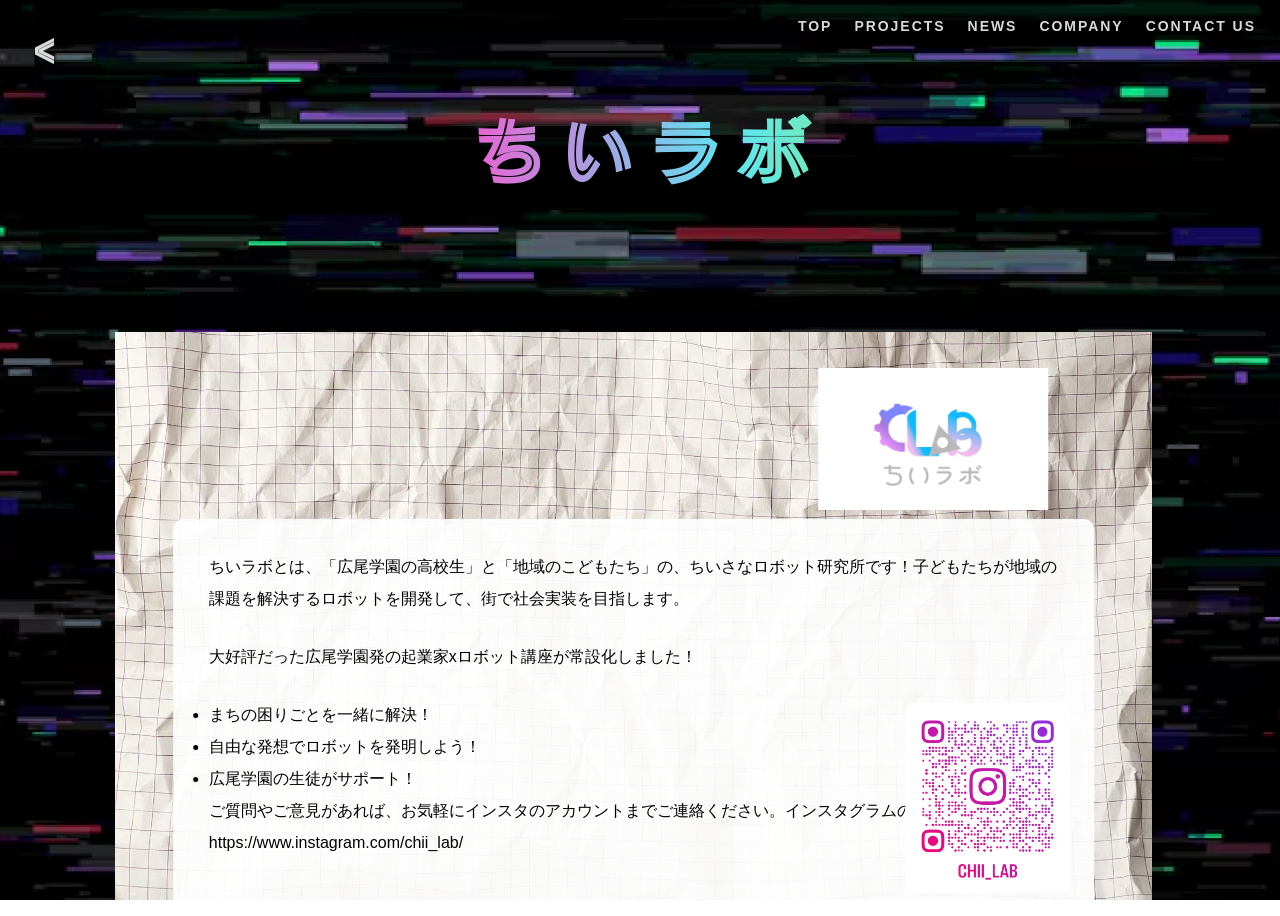
==== chiilab.html @ d9e3e833 "add" ====
<!DOCTYPE html>
<html lang="ja">
<head>
  <meta charset="UTF-8" />
  <meta name="viewport" content="width=device-width, initial-scale=1.0" />
  <title>ちいラボ | Startup H</title>

  <link rel="preconnect" href="https://fonts.googleapis.com" />
  <link rel="preconnect" href="https://fonts.gstatic.com" crossorigin />
  <link href="https://fonts.googleapis.com/css2?family=Train+One&display=swap" rel="stylesheet" />

  <link rel="stylesheet" href="chiilab.css" />
</head>

<body>

<header class="topbar">
  <nav class="topnav">
    <a href="index.html" class="topnav__link">TOP</a>
    <a href="projects.html" class="topnav__link">Projects</a>
    <a href="news.html" class="topnav__link">NEWS</a>
    <a href="company.html" class="topnav__link">Company</a>
    <a href="contact.html" class="topnav__link">Contact Us</a>
  </nav>
</header>

<a href="projects.html" class="backArrow" aria-label="Back to projects">
  &lt;
</a>

<video
  class="hero__video"
  autoplay
  muted
  loop
  playsinline
  webkit-playsinline
  preload="metadata"
  poster="images/background.jpg"
>
  <source src="images/background.mp4" type="video/mp4" />
</video>

<div class="overlay">
  <h1 class="pageTitle">ちいラボ
  </h1>
</div>
<div class="paperSection">

  <img src="images/paper.jpg" alt="" class="pageImage">

  <div class="paperText">
  <p>ちいラボとは、「広尾学園の高校生」と「地域のこどもたち」の、ちいさなロボット研究所です！子どもたちが地域の課題を解決するロボットを開発して、街で社会実装を目指します。</p>
    <p>大好評だった広尾学園発の起業家xロボット講座が常設化しました！</p>
    <ul>
      <li>まちの困りごとを一緒に解決！</li>
      <li>自由な発想でロボットを発明しよう！</li>
      <li>広尾学園の生徒がサポート！</li>
    </ul>
    <p>ご質問やご意見があれば、お気軽にインスタのアカウントまでご連絡ください。インスタグラムのアカウント：https://www.instagram.com/chii_lab/</p>
  <div class="logoBlock">
    <img src="team-images/chi-lab.png" alt="ちいラボ ロゴ">
  </div>

    <img src="team-images/chii_lab_qr.png" alt="QR code" class="qrCode">

</div>
</body>
</html>
---- chiilab.css ----
*{
  margin:0;
  padding:0;
  box-sizing:border-box;
}

:root{
  --paperShiftY: 100px;
  --logoShiftY: -270px;
}

html, body{
  height:100%;
  font-family:"Helvetica Neue","Hiragino Kaku Gothic ProN","Yu Gothic",sans-serif;
  color:#fff;
  overflow-x:hidden;
}

.hero__video{
  position:fixed;
  inset:0;
  width:100%;
  height:100%;
  object-fit:cover;
  z-index:-2;
}

.backArrow{
  position:absolute;
  top:20px;
  left:32px;

  font-family:"Train One",system-ui;
  font-size:36px;
  font-weight:900;

  color:#fff;
  text-decoration:none;
  opacity:0.85;

  transition:opacity .2s ease, transform .2s ease;
  z-index:20;
}

.backArrow:hover{
  opacity:1;
  transform:translateX(-4px);
}

.topbar{
  position:absolute;
  top:18px;
  right:24px;
  z-index:10;
}

.topnav{
  display:flex;
  gap:22px;
}

.topnav__link{
  position:relative;
  color:#fff;
  text-decoration:none;
  font-weight:900;
  letter-spacing:.14em;
  font-size:14px;
  text-transform:uppercase;
  opacity:.85;
  transition:opacity .2s ease,transform .15s ease;
}

.topnav__link:hover{
  opacity:1;
  transform:translateY(-1px);
}

.topnav__link::after{
  content:"";
  position:absolute;
  left:0;
  bottom:-6px;
  width:100%;
  height:2px;
  background:linear-gradient(90deg,#ff2de2,#1de9ff,#1dff6a);
  opacity:0;
  transform:scaleX(0);
  transform-origin:left;
  transition:transform .25s ease,opacity .25s ease;
}

.topnav__link:hover::after{
  opacity:1;
  transform:scaleX(1);
}

.overlay{
  position:relative;
  min-height:100vh;
  display:flex;
  flex-direction:column;
  align-items:center;
  padding-top:70px;
  z-index:3;
}

.pageTitle{
  margin-top: 2%;
  position:relative;
  display:inline-block;
  font-family:"Train One",system-ui;
  font-size:clamp(36px,6vw,72px);
  letter-spacing:0.22em;
  text-indent:0.22em;
  text-align:center;
  background:linear-gradient(90deg,#ff60dd,#62f2ff,#a4ff4a,#ffd54f,#ff4fd8);
  background-size:300% 100%;
  -webkit-background-clip:text;
  background-clip:text;
  color:transparent;
  animation:rainbowMove 6s linear infinite;
  z-index:2;
}

.pageTitle::before{
  content:"";
  position:absolute;
  inset:6px -28px;
  background:rgba(0,0,0,0.05);
  border-radius:10px;
  z-index:-1;
}

@keyframes rainbowMove{
  0%{background-position:0% 50%}
  100%{background-position:300% 50%}
}

.pageImage{
  display:block;
  width:90%;
  height: 40%;
  margin:0 auto;
  margin-top: -58%;
  position:relative;
  z-index:1;
  pointer-events:none;
  margin-left: 10%;
}

.paperSection{
  position:relative;
  width:90%;
  margin-top:100px;
}

.paperText{
  position:absolute;
  top:15%;
  left:55%;
  transform:translate(-50%, var(--paperShiftY));
  width:80%;
  z-index:2;
  color:#000;
  font-family:"Hiragino Kaku Gothic ProN","Yu Gothic",sans-serif;
  font-size:16px;
  line-height:2;
  background:rgba(255,255,255,0.92);
  padding:32px 36px;
  border-radius:10px;
}

.paperText p{
  margin-bottom:1.6em;
}

.logoBlock{
  position:absolute;
  top:30%;
  right:5%;
  transform:translateY(var(--logoShiftY));
  z-index:2;
}

.logoBlock img{
  width:230px;
  height:auto;
}

@media (max-width:768px){
  .paperText{
    width:85%;
    font-size:14px;
  }

  .logoBlock{
    position:static;
    transform:none;
    margin-top:24px;
    text-align:center;
  }
}

@media (max-width:600px){
  .overlay{
    padding-top:120px;
  }

  .pageTitle{
    font-size:clamp(28px,8vw,48px);
  }

  .topnav{
    gap:16px;
  }

  .topnav__link{
    font-size:12px;
  }
}

.qrCode{
  position:absolute;
  bottom:24px;
  right:24px;
  width:165px;
  height:auto;
}
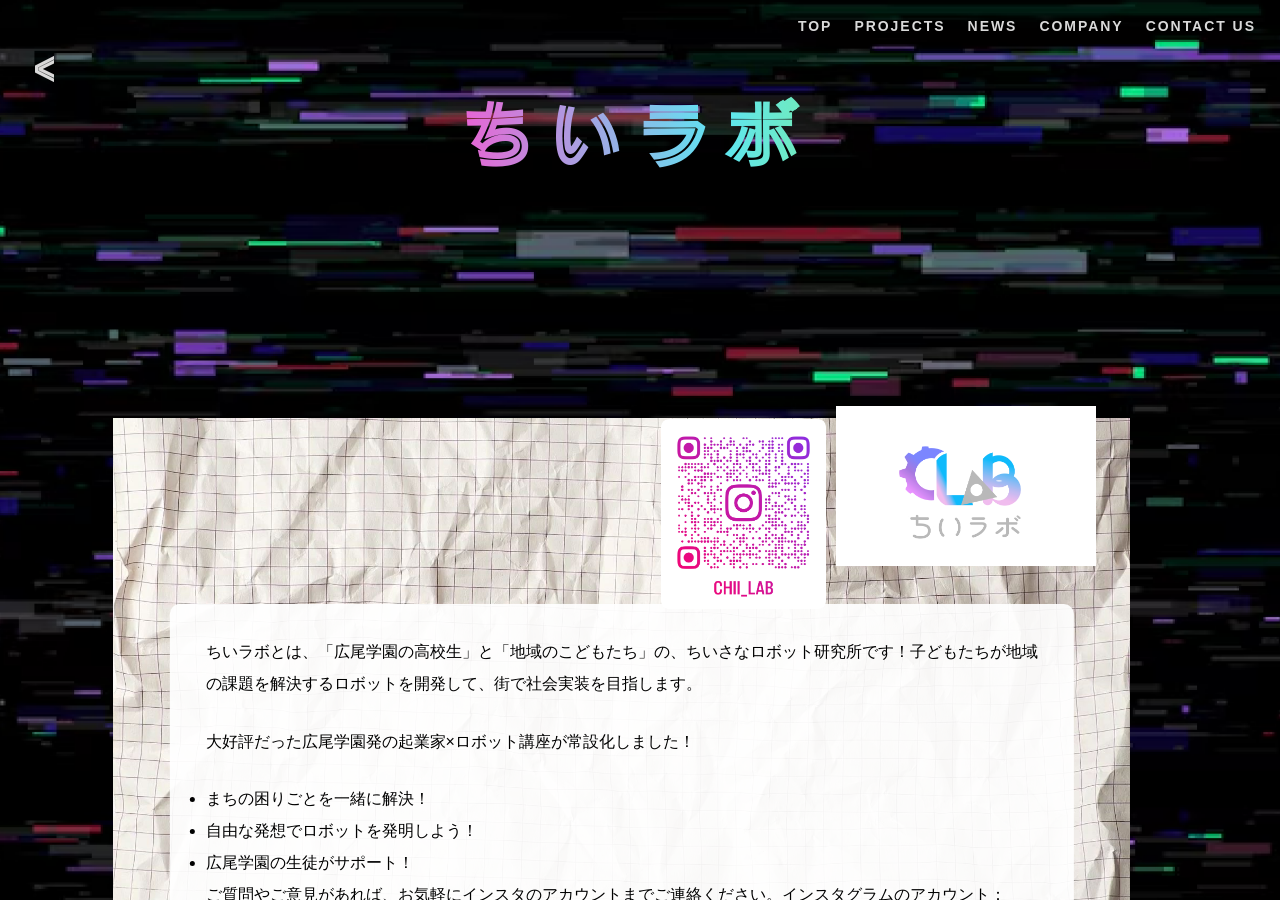
==== commit f2d600bc: "add" ====
--- a/chiilab.html
+++ b/chiilab.html
@@ -22,7 +22,16 @@
     <a href="company.html" class="topnav__link">Company</a>
     <a href="contact.html" class="topnav__link">Contact Us</a>
   </nav>
-</header>
+
+<div id="mobileMenu" class="mobileMenu" aria-hidden="true">
+  <nav class="mobileMenu__nav">
+    <a href="index.html">TOP</a>
+    <a href="projects.html">Projects</a>
+    <a href="news.html">NEWS</a>
+    <a href="company.html">Company</a>
+    <a href="contact.html">Contact Us</a>
+  </nav>
+</div>
 
 <a href="projects.html" class="backArrow" aria-label="Back to projects">
   &lt;
@@ -42,28 +51,94 @@
 </video>
 
 <div class="overlay">
-  <h1 class="pageTitle">ちいラボ
-  </h1>
+  <h1 class="pageTitle">ちいラボ</h1>
 </div>
+
 <div class="paperSection">
-
   <img src="images/paper.jpg" alt="" class="pageImage">
 
   <div class="paperText">
-  <p>ちいラボとは、「広尾学園の高校生」と「地域のこどもたち」の、ちいさなロボット研究所です！子どもたちが地域の課題を解決するロボットを開発して、街で社会実装を目指します。</p>
-    <p>大好評だった広尾学園発の起業家xロボット講座が常設化しました！</p>
+    <p>
+      ちいラボとは、「広尾学園の高校生」と「地域のこどもたち」の、ちいさなロボット研究所です！子どもたちが地域の課題を解決するロボットを開発して、街で社会実装を目指します。
+    </p>
+
+    <p>
+      大好評だった広尾学園発の起業家×ロボット講座が常設化しました！
+    </p>
+
     <ul>
       <li>まちの困りごとを一緒に解決！</li>
       <li>自由な発想でロボットを発明しよう！</li>
       <li>広尾学園の生徒がサポート！</li>
     </ul>
-    <p>ご質問やご意見があれば、お気軽にインスタのアカウントまでご連絡ください。インスタグラムのアカウント：https://www.instagram.com/chii_lab/</p>
+
+    <p>
+      ご質問やご意見があれば、お気軽にインスタのアカウントまでご連絡ください。インスタグラムのアカウント：
+      <a href="https://www.instagram.com/chii_lab/" target="_blank" rel="noopener noreferrer">
+        @chii_lab
+      </a>
+    </p>
+  </div>
+
   <div class="logoBlock">
     <img src="team-images/chi-lab.png" alt="ちいラボ ロゴ">
   </div>
 
-    <img src="team-images/chii_lab_qr.png" alt="QR code" class="qrCode">
+  <img src="team-images/chii_lab_qr.png" alt="ちいラボ Instagram QRコード" class="qrCode">
+</div>
 
-</div>
+<script>
+const burgerButton = document.getElementById("burgerButton");
+const mobileMenu = document.getElementById("mobileMenu");
+
+function openMobileMenu() {
+  burgerButton.classList.add("is-open");
+  mobileMenu.classList.add("is-open");
+
+  burgerButton.setAttribute("aria-expanded", "true");
+  burgerButton.setAttribute("aria-label", "メニューを閉じる");
+  mobileMenu.setAttribute("aria-hidden", "false");
+
+  document.body.classList.add("menu-open");
+}
+
+function closeMobileMenu() {
+  burgerButton.classList.remove("is-open");
+  mobileMenu.classList.remove("is-open");
+
+  burgerButton.setAttribute("aria-expanded", "false");
+  burgerButton.setAttribute("aria-label", "メニューを開く");
+  mobileMenu.setAttribute("aria-hidden", "true");
+
+  document.body.classList.remove("menu-open");
+}
+
+burgerButton.addEventListener("click", () => {
+  if (mobileMenu.classList.contains("is-open")) {
+    closeMobileMenu();
+  } else {
+    openMobileMenu();
+  }
+});
+
+mobileMenu.addEventListener("click", (event) => {
+  if (event.target === mobileMenu || event.target.closest("a")) {
+    closeMobileMenu();
+  }
+});
+
+document.addEventListener("keydown", (event) => {
+  if (event.key === "Escape") {
+    closeMobileMenu();
+  }
+});
+
+window.addEventListener("resize", () => {
+  if (window.innerWidth > 768) {
+    closeMobileMenu();
+  }
+});
+</script>
+
 </body>
 </html>
--- a/chiilab.css
+++ b/chiilab.css
@@ -15,6 +15,16 @@
   color:#fff;
   overflow-x:hidden;
 }
+
+.qrCode{
+  position:absolute;
+  top:1px;
+  right:304px;
+  z-index:5;
+  width:165px;
+  height:auto;
+}
+
 
 .hero__video{
   position:fixed;
@@ -47,16 +57,22 @@
   transform:translateX(-4px);
 }
 
-.topbar{
-  position:absolute;
-  top:18px;
-  right:24px;
-  z-index:10;
-}
-
-.topnav{
-  display:flex;
-  gap:22px;
+@media (min-width:769px){
+  .topbar{
+    position:fixed;
+    top:18px;
+    right:24px;
+    left:auto;
+    width:auto;
+    z-index:100;
+  }
+
+  .topnav{
+    display:flex;
+    justify-content:flex-end;
+    align-items:center;
+    gap:22px;
+  }
 }
 
 .topnav__link{
@@ -106,7 +122,7 @@
 }
 
 .pageTitle{
-  margin-top: 2%;
+  margin-top: -2%;
   position:relative;
   display:inline-block;
   font-family:"Train One",system-ui;
@@ -152,7 +168,7 @@
 .paperSection{
   position:relative;
   width:90%;
-  margin-top:100px;
+  margin-top:140px;
 }
 
 .paperText{
@@ -177,53 +193,290 @@
 
 .logoBlock{
   position:absolute;
-  top:30%;
-  right:5%;
+  top:45%;
+  right:3%;
   transform:translateY(var(--logoShiftY));
   z-index:2;
 }
 
 .logoBlock img{
-  width:230px;
+  width:260px;
   height:auto;
 }
 
+.burger{
+  display:none;
+  position:fixed;
+  top:14px;
+  right:14px;
+  z-index:70;
+  width:46px;
+  height:46px;
+  padding:0;
+  border:1px solid rgba(255,255,255,0.18);
+  border-radius:12px;
+  background:rgba(0,0,0,0.5);
+  backdrop-filter:blur(10px);
+  -webkit-backdrop-filter:blur(10px);
+  cursor:pointer;
+}
+
+.burger span{
+  position:absolute;
+  left:12px;
+  width:22px;
+  height:2px;
+  border-radius:10px;
+  background:#fff;
+  transition:
+    transform 0.25s ease,
+    opacity 0.25s ease,
+    top 0.25s ease;
+}
+
+.burger span:nth-child(1){
+  top:14px;
+}
+
+.burger span:nth-child(2){
+  top:22px;
+}
+
+.burger span:nth-child(3){
+  top:30px;
+}
+
+.burger.is-open span:nth-child(1){
+  top:22px;
+  transform:rotate(45deg);
+}
+
+.burger.is-open span:nth-child(2){
+  opacity:0;
+}
+
+.burger.is-open span:nth-child(3){
+  top:22px;
+  transform:rotate(-45deg);
+}
+
+.mobileMenu{
+  position:fixed;
+  inset:0;
+  z-index:55;
+  display:grid;
+  place-items:center;
+  padding:90px 24px 30px;
+  background:rgba(0,0,0,0.82);
+  backdrop-filter:blur(14px);
+  -webkit-backdrop-filter:blur(14px);
+  opacity:0;
+  visibility:hidden;
+  pointer-events:none;
+  transition:
+    opacity 0.25s ease,
+    visibility 0.25s ease;
+}
+
+.mobileMenu.is-open{
+  opacity:1;
+  visibility:visible;
+  pointer-events:auto;
+}
+
+.mobileMenu__nav{
+  display:flex;
+  flex-direction:column;
+  align-items:center;
+  gap:26px;
+}
+
+.mobileMenu__nav a{
+  position:relative;
+  color:#fff;
+  text-decoration:none;
+  text-transform:uppercase;
+  font-size:22px;
+  font-weight:900;
+  letter-spacing:0.14em;
+}
+
+.mobileMenu__nav a::after{
+  content:"";
+  position:absolute;
+  left:0;
+  bottom:-7px;
+  width:100%;
+  height:2px;
+  background:linear-gradient(
+    90deg,
+    #ff2de2,
+    #1de9ff,
+    #1dff6a
+  );
+  transform:scaleX(0);
+  transform-origin:left;
+  transition:transform 0.2s ease;
+}
+
+.mobileMenu__nav a:hover::after{
+  transform:scaleX(1);
+}
+
+body.menu-open{
+  overflow:hidden;
+}
 @media (max-width:768px){
+  .topbar{
+    top:0;
+    left:auto;
+    right:0;
+  }
+
+  .topnav{
+    display:none;
+  }
+
+  .burger{
+    display:block;
+  }
+
+  .backArrow{
+    position:fixed;
+    top:16px;
+    left:18px;
+    font-size:28px;
+    z-index:70;
+  }
+
+  .overlay{
+    min-height:220px;
+    padding-top:65px;
+    justify-content:flex-start;
+  }
+
+  .pageTitle{
+    margin-top:0;
+    font-size:clamp(34px,11vw,52px);
+  }
+
+  .paperSection{
+    position:relative;
+    width:100%;
+    margin-top:-10%;
+    padding:0 14px 20px;
+  }
+
+  .pageImage{
+    display:none;
+  }
+
   .paperText{
-    width:85%;
-    font-size:14px;
+    position:relative;
+    top:auto;
+    left:auto;
+    transform:none;
+    width:100%;
+    margin:0 auto;
+    padding:24px 20px;
+    font-size:13px;
+    line-height:1.9;
+
+    background:
+      linear-gradient(
+        rgba(255,255,255,0.94),
+        rgba(255,255,255,0.94)
+      ),
+      url("images/paper.jpg") center / cover;
+
+    border-radius:12px;
+    box-shadow:0 8px 30px rgba(0,0,0,0.3);
+  }
+
+  .paperText p:last-child{
+    margin-bottom:0;
+  }
+
+  .paperText ul{
+    margin:0 0 1.6em 1.5em;
+  }
+
+  .paperText a{
+    color:#222;
+    overflow-wrap:anywhere;
   }
 
   .logoBlock{
-    position:static;
+    position:absolute;
+    top:325px !important;
+    right: 50px !important;
     transform:none;
-    margin-top:24px;
+    margin:0;
     text-align:center;
   }
-}
-
-@media (max-width:600px){
+
+  .logoBlock img{
+    width: 190px !important;
+    height: auto;
+  }
+
+   .qrCode{
+  position:absolute;
+  display:block !important;
+
+  top:319px;
+  left:40px !important;
+  left:auto;
+  bottom:auto;
+
+  width:120px;
+  height:auto;
+  margin:0;
+
+  transform:none !important;
+  z-index:6;
+}
+}
+
+@media (max-width:480px){
   .overlay{
-    padding-top:120px;
+    min-height:190px;
+    padding-top:60px;
   }
 
   .pageTitle{
-    font-size:clamp(28px,8vw,48px);
-  }
-
-  .topnav{
-    gap:16px;
-  }
-
-  .topnav__link{
-    font-size:12px;
-  }
-}
-
-.qrCode{
-  position:absolute;
-  bottom:24px;
-  right:24px;
-  width:165px;
-  height:auto;
-}+    margin-top:0;
+    font-size:36px;
+  }
+
+  .paperSection{
+    padding:0 10px 15px;
+  }
+
+  .paperText{
+    padding:20px 17px;
+    font-size:12.5px;
+    line-height:1.85;
+  }
+
+  .paperText p:last-child{
+    margin-bottom:0;
+  }
+
+  .mobileMenu__nav a{
+    font-size:20px;
+  }
+
+  .logoBlock{
+    top:15px;
+    right:15px;
+  }
+
+  .logoBlock img{
+    width:min(105px,32vw);
+  }
+
+  .qrCode{
+    display:none;
+  }
+}
